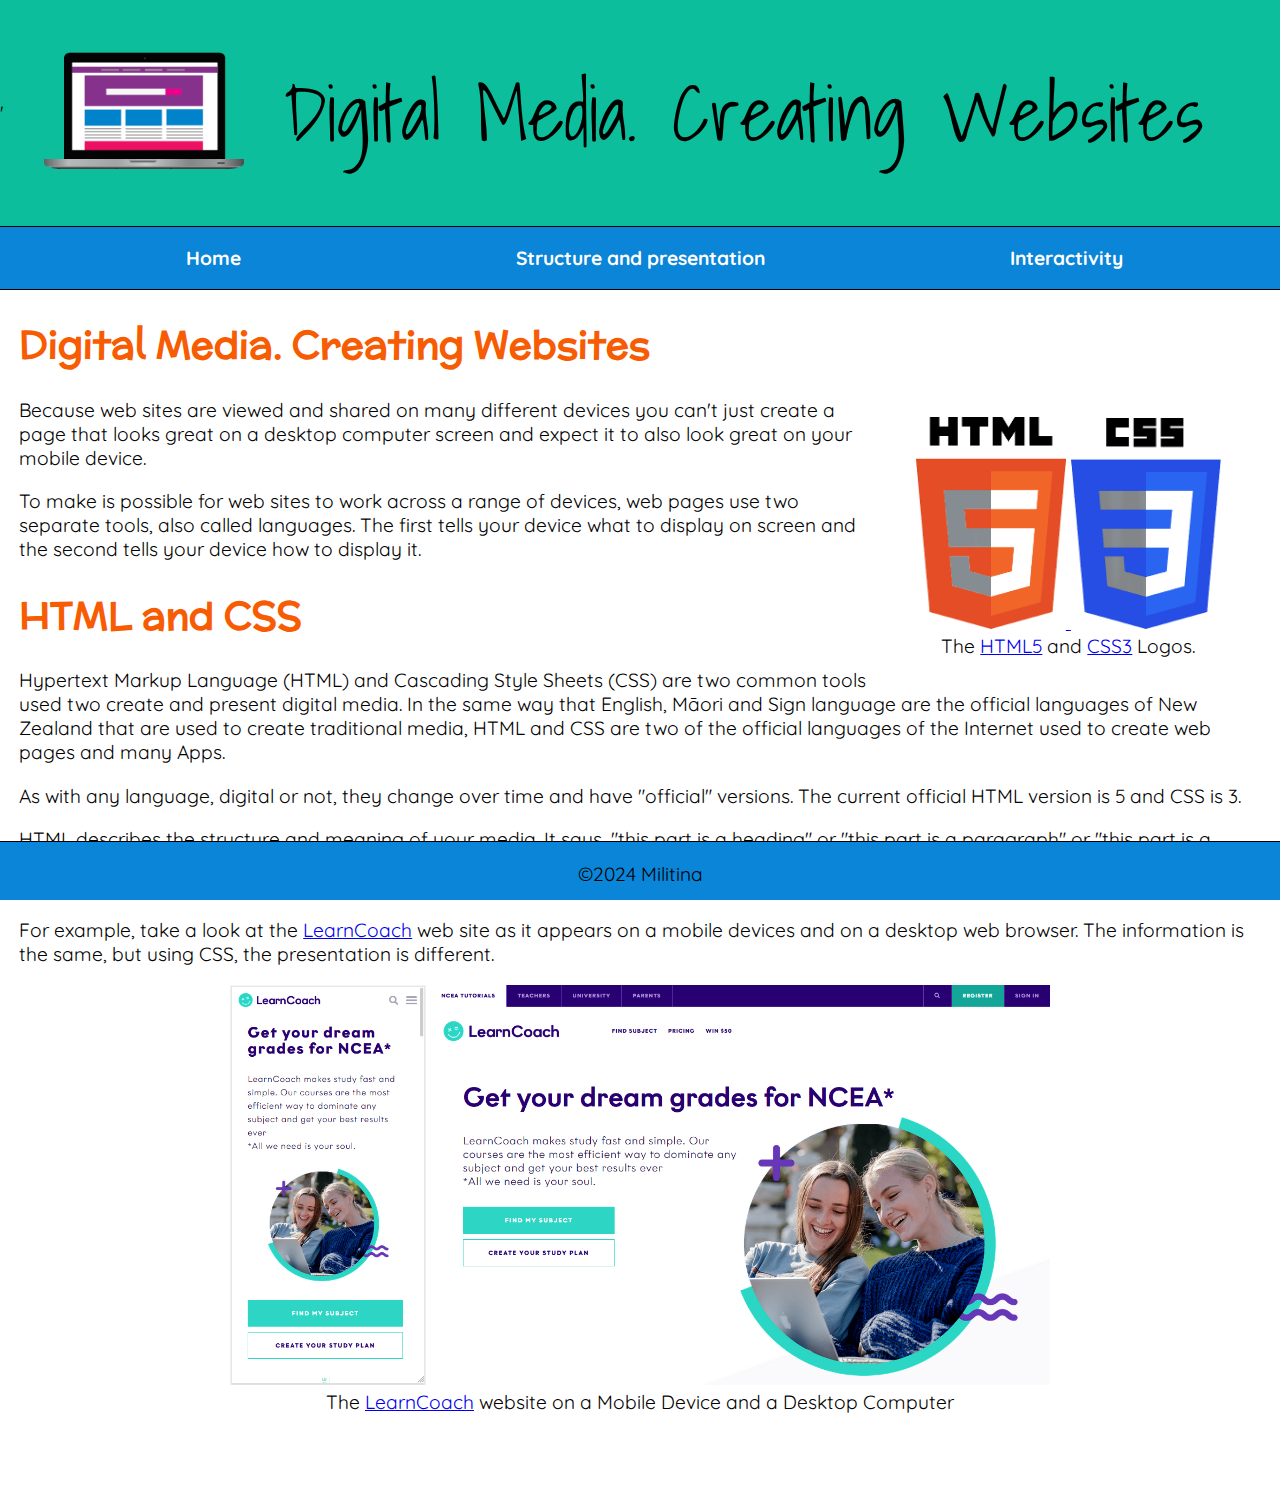
==== page2.html @ 3c411ea2 "Initial commit" ====
<!doctype html>
<html>
    <head>
        <title>Digital Media. Creating Websites</title>
        <link rel ="stylesheet" href ="css/main.css">
    </head>
    <body>
        <header>
            '<!--Top of each page-->
            <figure>
                <img src="images/notebook.gif" width = "200">
            
            </figure>
            <h1>Digital Media. Creating Websites</h1>
        </header>
        <nav>
            <!--Site wide navigation bar-->
            <p><a href = "index.html">Home</a></p>
            <p><a href = "page2.html">Structure and presentation</a></p>
            <p><a href = "page3.html">Interactivity</a></p>
            </nav>
            <div role ="main" class ="main">
                
                </figure>
                <h1>Digital Media. Creating Websites</h1>
            </header>
        <figure class = "center wrap ">
        <a href ="https://en.wikipedia.org/wiki/HTML5" target = "_blank">
            <img src = "images/html5_logo.png" width = "150">
        <a href ="https://en.wikipedia.org/wiki/CSS" target = "_blank">
            <img src="images/css3_logo.png"  width = "150">
        </a>
        <figcaption>
            The
            <a href="https://en.wikipedia.org/wiki/HTML5" target ="_blank">HTML5</a>
            and 
            <a href = "https://en.wikipedia.org/wiki/CSS" target = "_blank" >CSS3</a> 
            Logos.
        </figcaption>    
    </figure>
        <p>Because web sites are viewed and shared on many different devices you can't just 
        create a page that looks great on a desktop computer screen and expect it to also look
        great on your mobile device.</p>
        <p>To make is possible for web sites to work across a range of devices, web pages use
        two separate tools, also called languages. The first tells your device what to display
        on screen and the second tells your device how to display it.</p>
        <h1>HTML and CSS</h1>
        <p>Hypertext Markup Language (HTML) and Cascading Style Sheets 
        (CSS) are two common tools used two create and present digital media. 
        In the same way that English, Māori and Sign language are the official languages of 
        New Zealand that are used to create traditional media, 
        HTML and CSS are two of the official languages of the Internet used to create web 
        pages and many Apps.</p>
        <p>As with any language, digital or not, they change over time and have "official"
        versions. The current official HTML version is 5 and CSS is 3.</p>

        <p>HTML describes the structure and meaning of your media. It says, "this part is a 
        heading" or "this part is a paragraph" or "this part is a navigation block". 
        CSS is used for the presentation. It tells your device how to display the media and
        can tell different devices to display the same media differently.</p>
        <p>For example, take a look at the <a href = "https://learncoach.com" target = "_blank">LearnCoach</a> web site as it appears on a mobile 
        devices and on a desktop web browser. The information is the same, but using CSS, 
        the presentation is different.</p>
        <figure class = "center">
            <img src="images/learncoach_mobile.png" height = "400">
            <img src="images/learncoach_desktop.png" height = "400">
        <figcaption>The <a href ="https://learncoach.com">LearnCoach</a> website on a Mobile Device and a Desktop Computer</figcaption>
        </figure>
        </div>
                <!--Bottom of each page-->
                <footer>
                    <p class = "center">&copy;2024 Militina</p>
                </footer>
    </body>
</html>
---- css/main.css ----
@import url('https://fonts.googleapis.com/css?family=McLaren|Quicksand|Shadows+Into+Light&display=swap');

body {
    
    font-family:'Quicksand', sans-serif;
    margin:0; /* Remove all body margins*/
    font-size:120%;
    }
    header {
        display: flex;
        align-items: center;
        background:#0cbe9b;
    }
    header h1{
        font-family: "Shadows Into Light", cursive;
        font-size:400%;
        font-weight:lighter;
        color:black;
    }
    nav {
        background-color: #0a85d8;
        border-top: solid black 1px;
        border-bottom: solid black 1px;
        display:flex;/* Display the children of this element as flexible boxes*/
        align-items:center;/* allign child flexible boxes in the vertical center*/

    }
    nav a  {
        color: white;
        text-decoration: none;
        font-weight:bold;
    }
    nav p {
        text-align:center;
        flex-basis:100px; /* Give each paragraph the same basic width*/
        flex-grow:1; /* allow each paragraph to grow evenly to fill up parent nav element*/
    }

    
    nav a:hover{
       color: red;
    }
    footer{
        background-color: #0a85d8; /* background or background color both work*/
        position:fixed;/* fix to the viewport */
        bottom:0; /* Start 0 pixels from bottom of viewport*/
        left: 0;/* Start 0 pixels from left of viewport*/
        width:100%;/*Set the width to 100% of the viewport*/
        border-top: solid black 1px; /* Have to put height to 3 timers larger then it's current font size the unit, ex,px or %, if not zero*/
        height: 3em; /* Set the footer element*/
    }


    h1, h2 {
   font-family:'Mclaren',cursive;
   color:#f75c03;
           }
           .main{
                margin-left: 1em;
                margin-right:1em;
                margin-bottom: 4em;/* Larger margin to allow for footer*/
           }
           .center {
               text-align: center;
           }
           .wrap {
               float: right;
           }
           .caption {
            font-style: italic;
            font-size:small;
           }
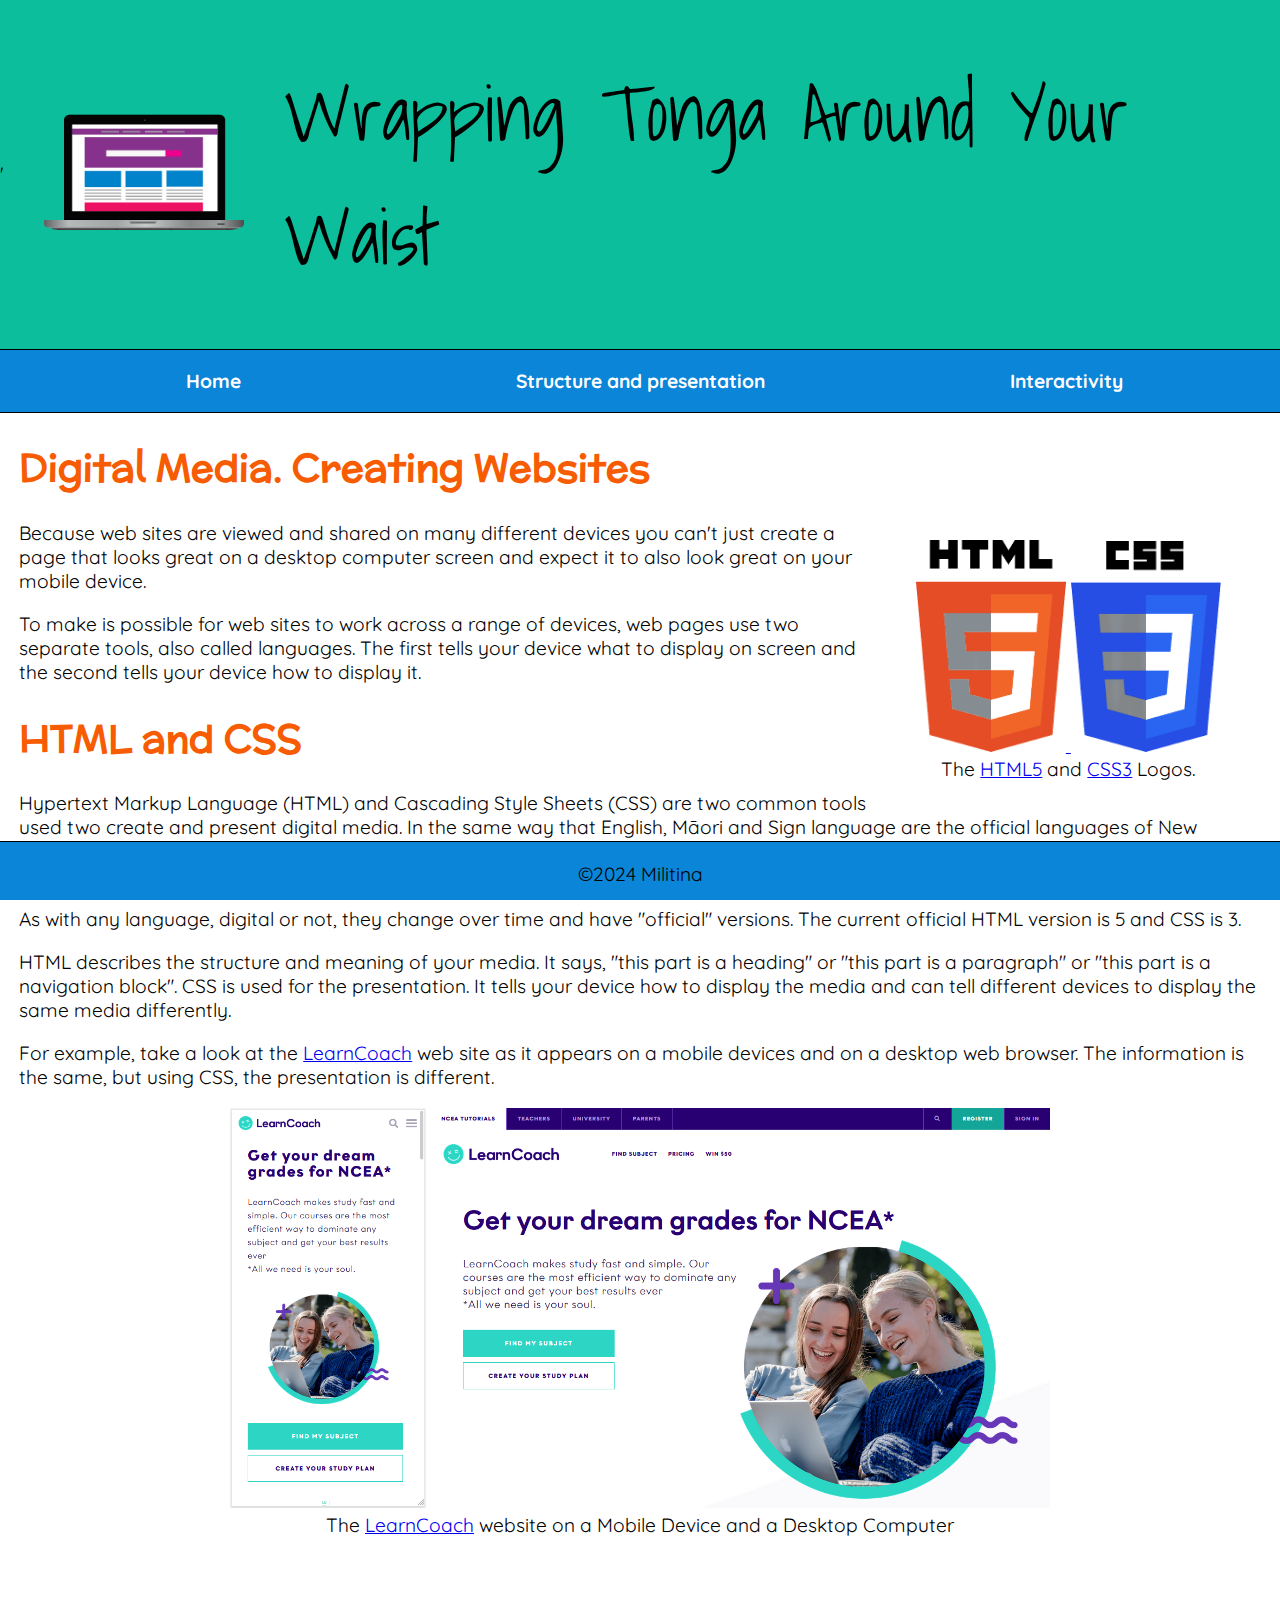
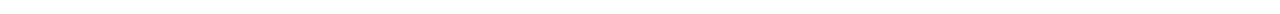
==== commit e7e25586: "I just finished writing all the information I want for page 1. I'll need to decorate it further to m" ====
--- a/page2.html
+++ b/page2.html
@@ -1,7 +1,7 @@
 <!doctype html>
 <html>
     <head>
-        <title>Digital Media. Creating Websites</title>
+        <title>Ta'ovala</title>
         <link rel ="stylesheet" href ="css/main.css">
     </head>
     <body>
@@ -11,7 +11,7 @@
                 <img src="images/notebook.gif" width = "200">
             
             </figure>
-            <h1>Digital Media. Creating Websites</h1>
+            <h1>Wrapping Tonga Around Your Waist</h1>
         </header>
         <nav>
             <!--Site wide navigation bar-->
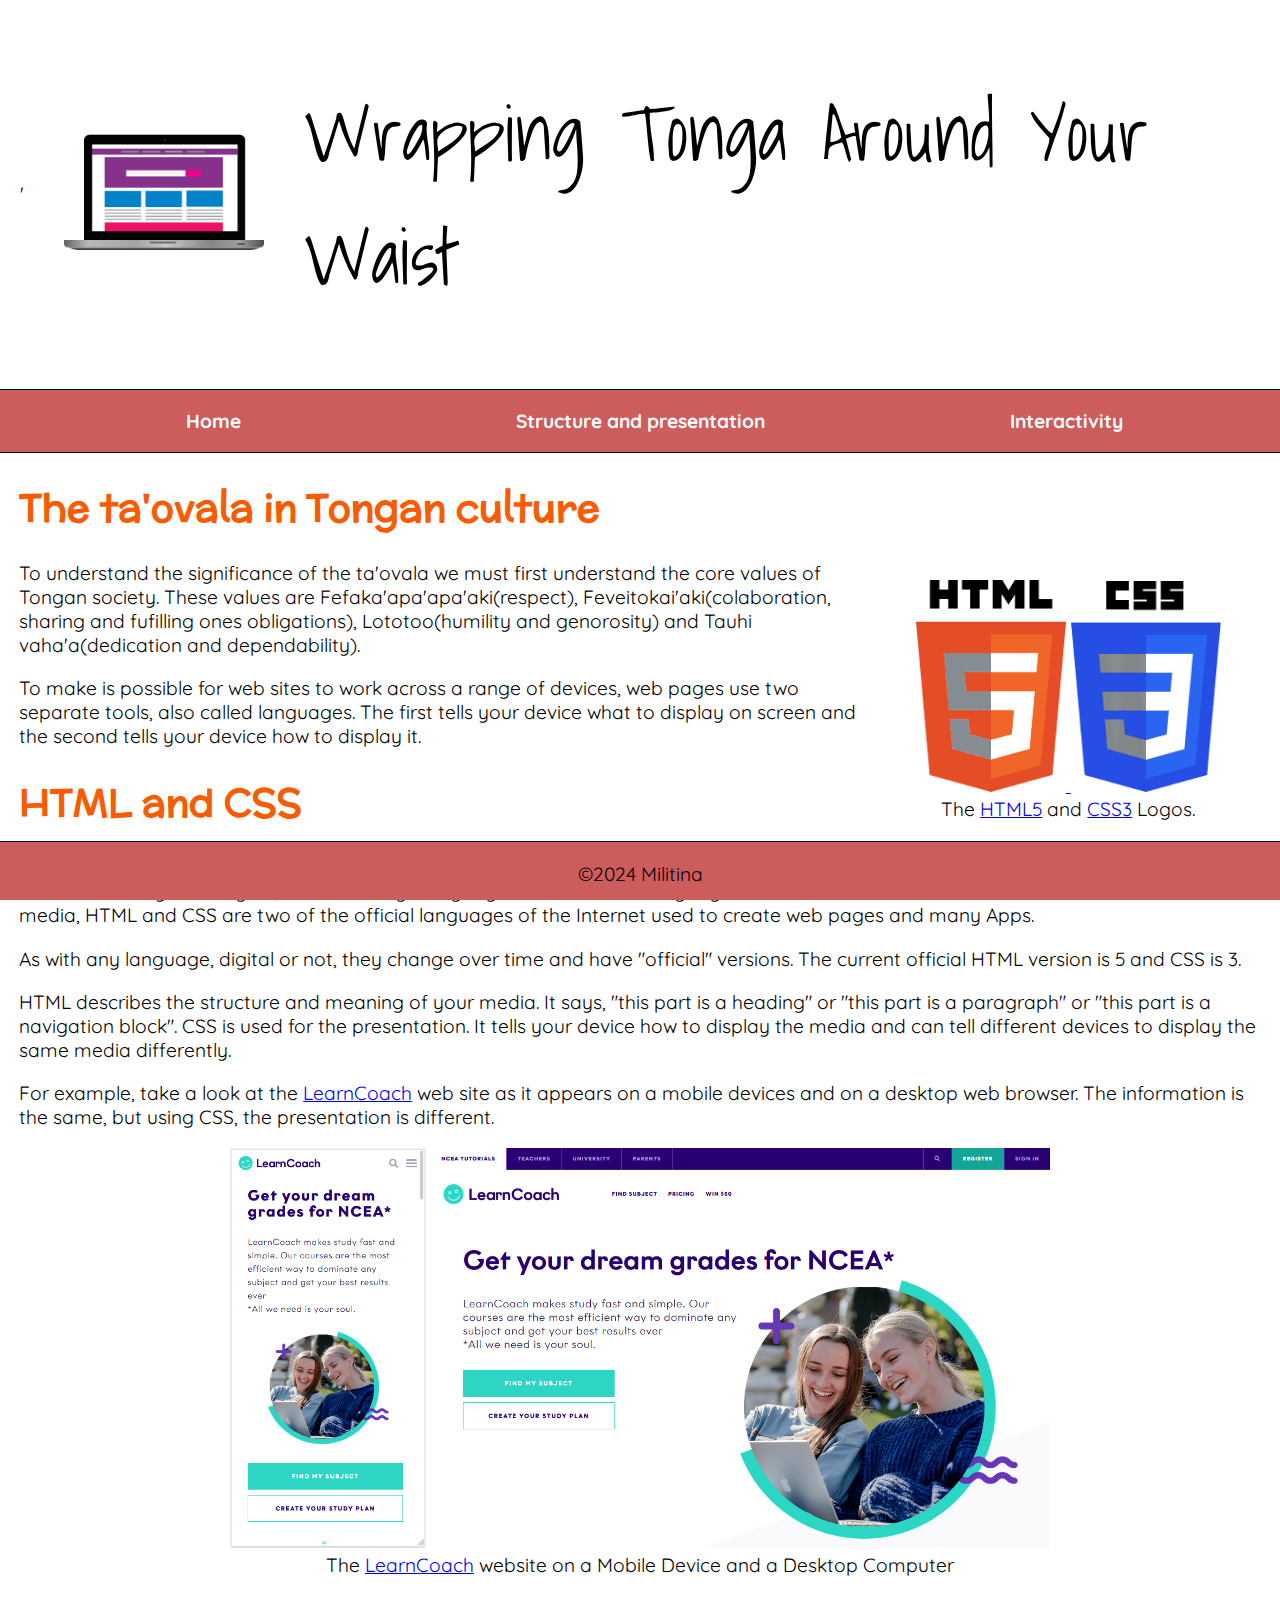
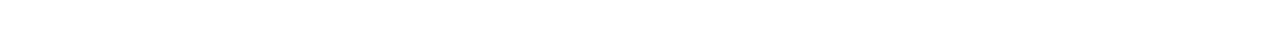
==== commit 024b976e: "I've changed a lot in the index file. It's not the finished product but I've been able to change the" ====
--- a/page2.html
+++ b/page2.html
@@ -22,7 +22,7 @@
             <div role ="main" class ="main">
                 
                 </figure>
-                <h1>Digital Media. Creating Websites</h1>
+                <h1>The ta'ovala in Tongan culture</h1>
             </header>
         <figure class = "center wrap ">
         <a href ="https://en.wikipedia.org/wiki/HTML5" target = "_blank">
@@ -38,9 +38,7 @@
             Logos.
         </figcaption>    
     </figure>
-        <p>Because web sites are viewed and shared on many different devices you can't just 
-        create a page that looks great on a desktop computer screen and expect it to also look
-        great on your mobile device.</p>
+        <p>To understand the significance of the ta'ovala we must first understand the core values of Tongan society. These values are Fefaka'apa'apa'aki(respect), Feveitokai'aki(colaboration, sharing and fufilling ones obligations), Lototoo(humility and genorosity) and Tauhi vaha'a(dedication and dependability). </p>
         <p>To make is possible for web sites to work across a range of devices, web pages use
         two separate tools, also called languages. The first tells your device what to display
         on screen and the second tells your device how to display it.</p>
--- a/css/main.css
+++ b/css/main.css
@@ -9,7 +9,18 @@
     header {
         display: flex;
         align-items: center;
-        background:#0cbe9b;
+        background-image:url(https://www.polynesianhalekuai.com/cdn/shop/files/FDAFA5B1-9CDF-48F7-A272-5EDDFFF16C88.jpg?v=1696206113&width=823);
+        background-size: cover;
+        color: black;
+        padding:20px;
+        display:flex;
+        justify-content: space between;
+        align items: center;
+        font size: xx-large;
+    }
+
+    .logo {
+      
     }
     header h1{
         font-family: "Shadows Into Light", cursive;
@@ -18,7 +29,7 @@
         color:black;
     }
     nav {
-        background-color: #0a85d8;
+        background-color: indianred;
         border-top: solid black 1px;
         border-bottom: solid black 1px;
         display:flex;/* Display the children of this element as flexible boxes*/
@@ -38,10 +49,10 @@
 
     
     nav a:hover{
-       color: red;
+       color: black;
     }
     footer{
-        background-color: #0a85d8; /* background or background color both work*/
+        background-color:indianred; /* background or background color both work*/
         position:fixed;/* fix to the viewport */
         bottom:0; /* Start 0 pixels from bottom of viewport*/
         left: 0;/* Start 0 pixels from left of viewport*/
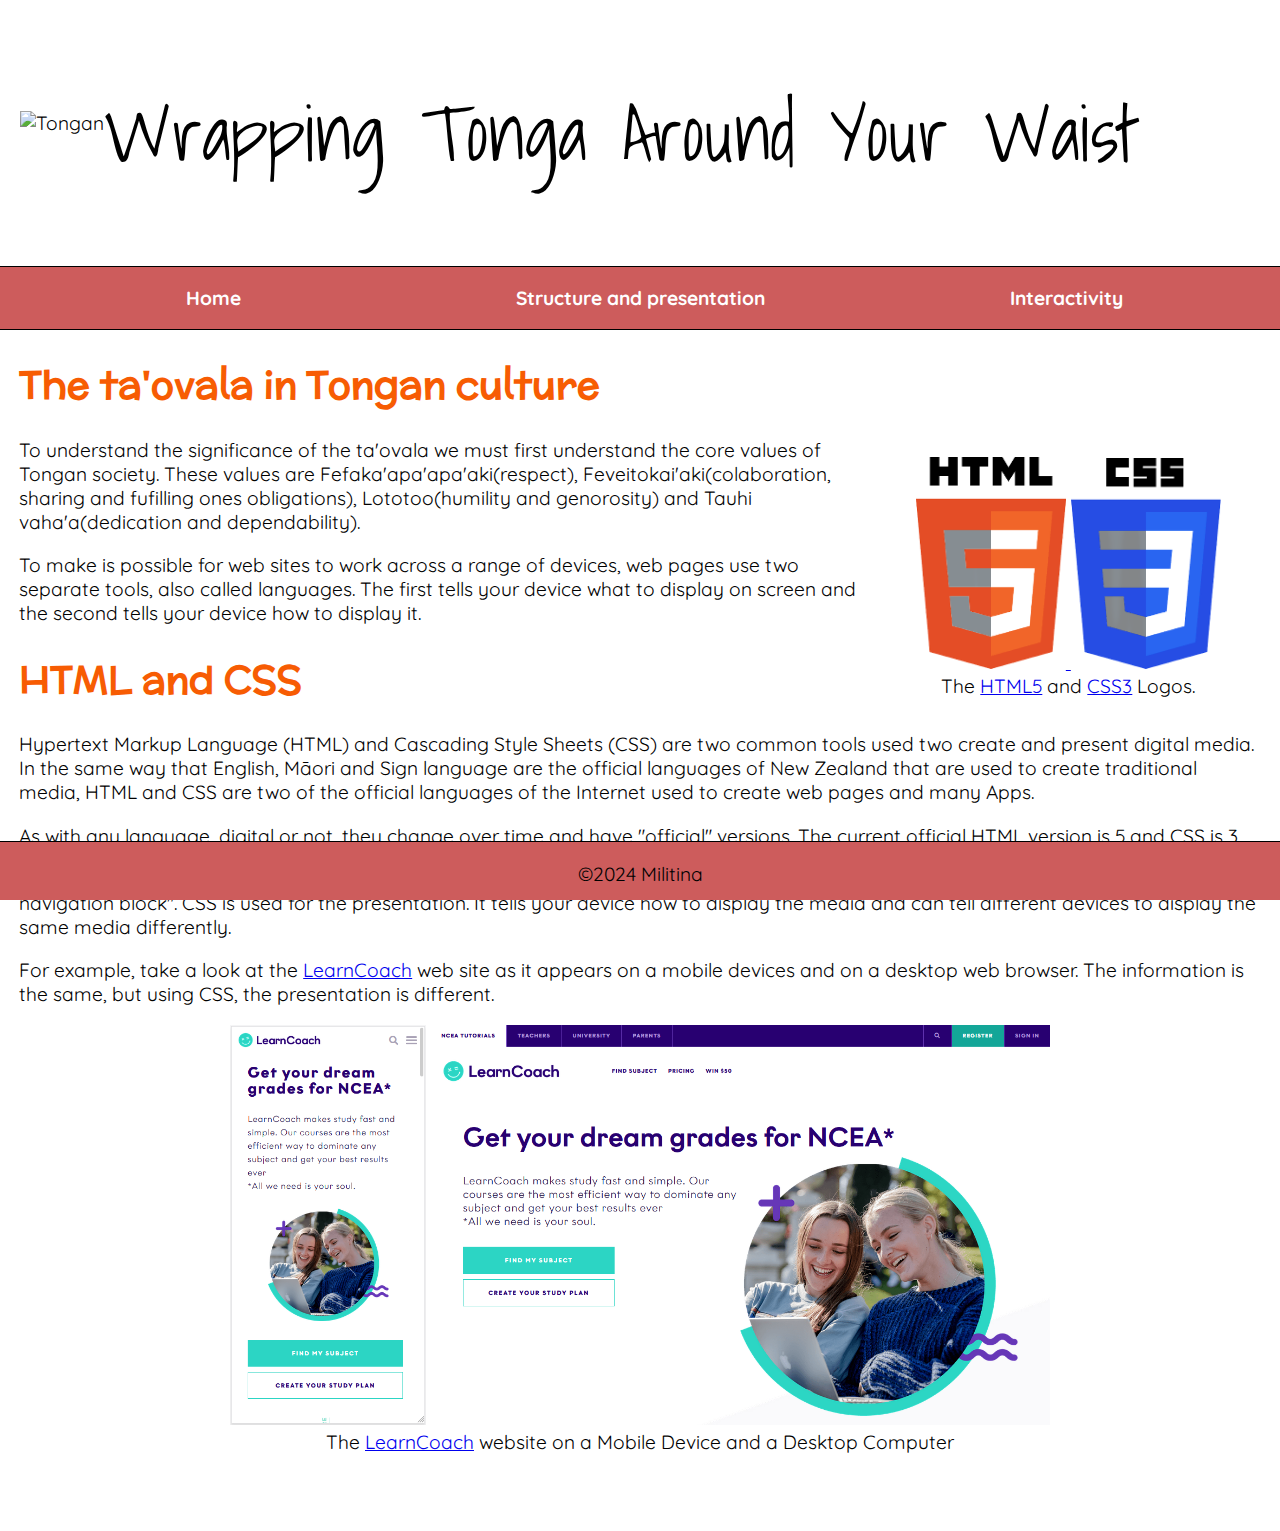
==== commit 396b5891: "After I changed the logo and original background of the sample website, I applied it to all pages. I" ====
--- a/page2.html
+++ b/page2.html
@@ -5,11 +5,14 @@
         <link rel ="stylesheet" href ="css/main.css">
     </head>
     <body>
-        <header>
+          <header class = "header">
+            <div class = "logo">
+              <img src ="https://upload.wikimedia.org/wikipedia/commons/thumb/4/43/Coat_of_arms_of_Tonga.svg/923px-Coat_of_arms_of_Tonga.svg.png" alt = "Tongan" width = "320" 
+
             '<!--Top of each page-->
-            <figure>
-                <img src="images/notebook.gif" width = "200">
-            
+         <figure>
+          </div>
+            
             </figure>
             <h1>Wrapping Tonga Around Your Waist</h1>
         </header>
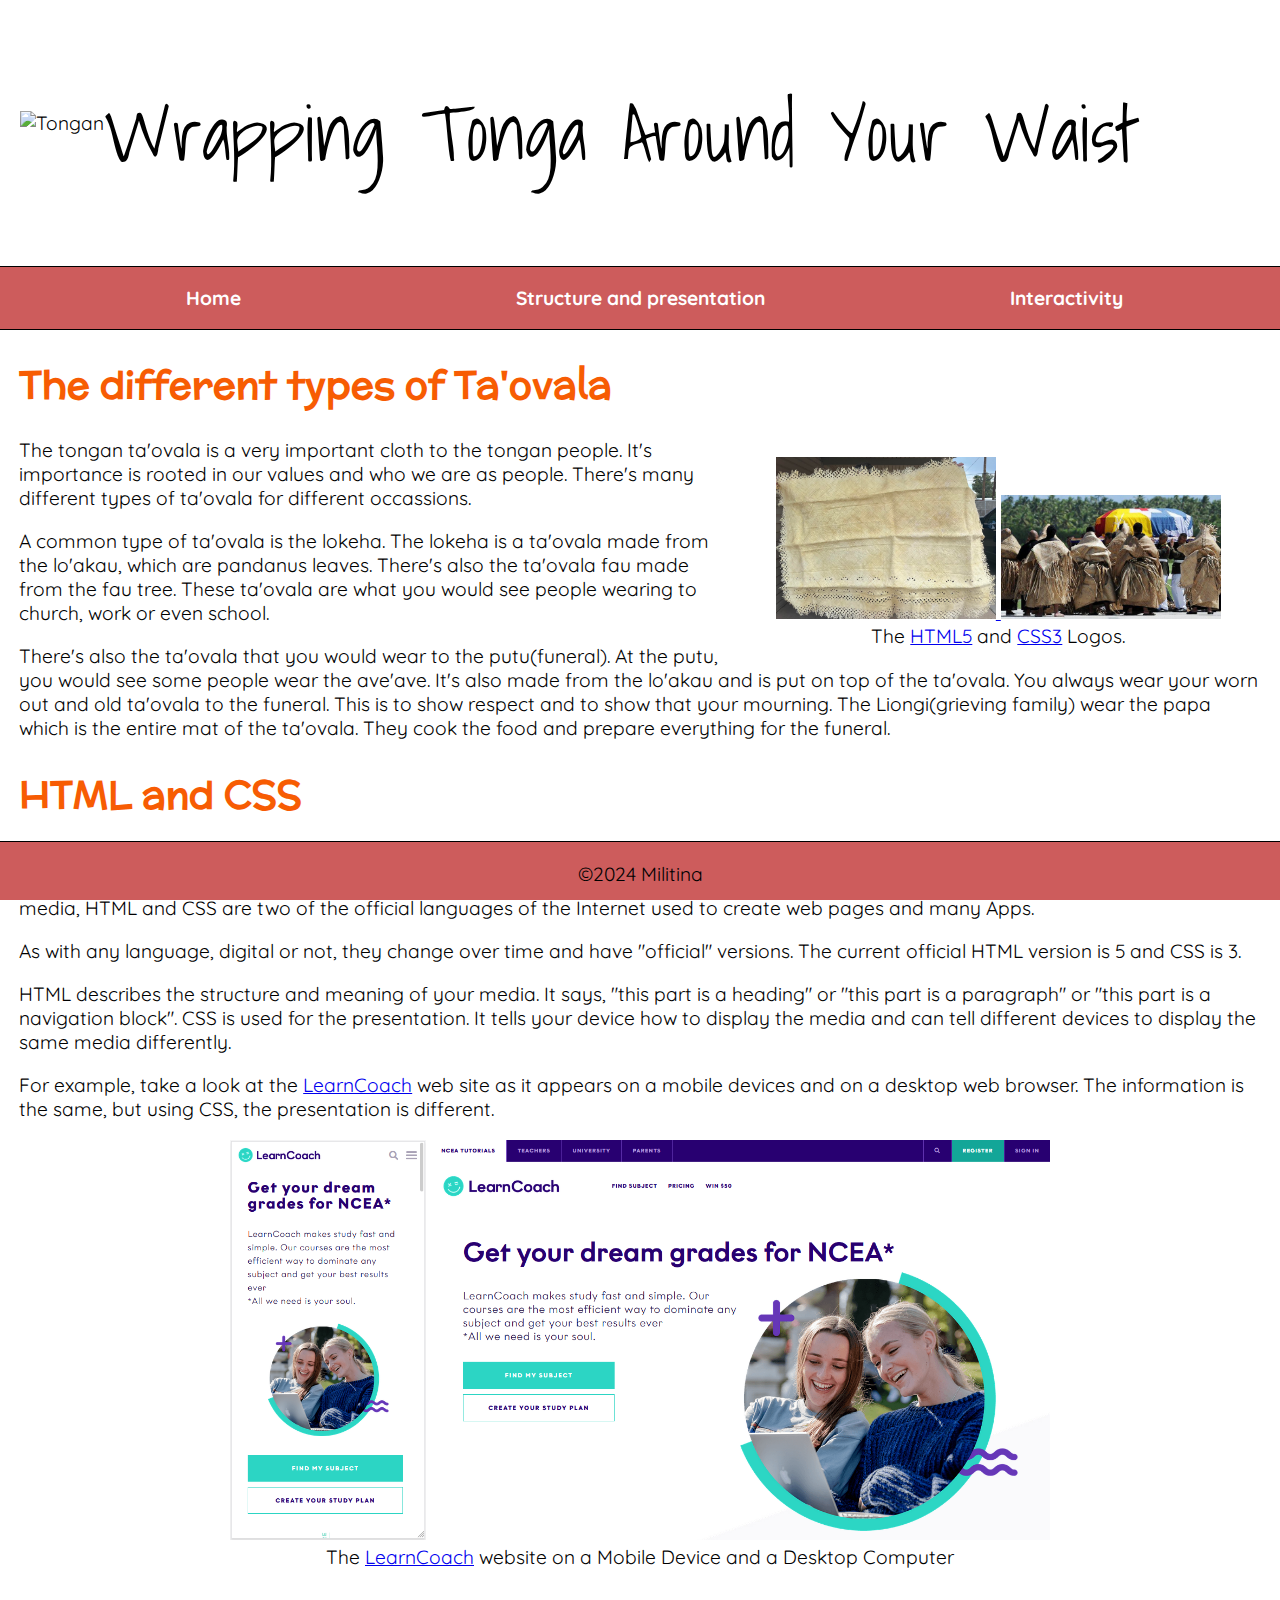
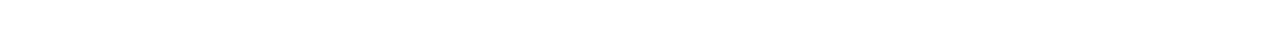
==== commit 67fc0053: "I've started to work on page 2. I just added some information about the ta'ovala and the different t" ====
--- a/page2.html
+++ b/page2.html
@@ -25,13 +25,13 @@
             <div role ="main" class ="main">
                 
                 </figure>
-                <h1>The ta'ovala in Tongan culture</h1>
+                <h1>The different types of Ta'ovala</h1>
             </header>
         <figure class = "center wrap ">
         <a href ="https://en.wikipedia.org/wiki/HTML5" target = "_blank">
-            <img src = "images/html5_logo.png" width = "150">
+            <img src = "images/Lokeha.avif" width = "220">
         <a href ="https://en.wikipedia.org/wiki/CSS" target = "_blank">
-            <img src="images/css3_logo.png"  width = "150">
+            <img src="images/Papa.jpg"  width = "220">
         </a>
         <figcaption>
             The
@@ -41,10 +41,11 @@
             Logos.
         </figcaption>    
     </figure>
-        <p>To understand the significance of the ta'ovala we must first understand the core values of Tongan society. These values are Fefaka'apa'apa'aki(respect), Feveitokai'aki(colaboration, sharing and fufilling ones obligations), Lototoo(humility and genorosity) and Tauhi vaha'a(dedication and dependability). </p>
-        <p>To make is possible for web sites to work across a range of devices, web pages use
-        two separate tools, also called languages. The first tells your device what to display
-        on screen and the second tells your device how to display it.</p>
+        <p>The tongan ta'ovala is a very important cloth to the tongan people. It's importance is rooted in our values and who we are as people. There's many different types of ta'ovala for different occassions.</p>
+            
+        <p>A common type of ta'ovala is the lokeha. The lokeha is a ta'ovala made from the lo'akau, which are pandanus leaves. There's also the ta'ovala fau made from the fau tree. These ta'ovala are what you would see people wearing to church, work or even school.</p>
+            
+        <p>There's also the ta'ovala that you would wear to the putu(funeral). At the putu, you would see some people wear the ave'ave. It's also made from the lo'akau and is put on top of the ta'ovala. You always wear your worn out and old ta'ovala to the funeral. This is to show respect and to show that your mourning. The Liongi(grieving family) wear the papa which is the entire mat of the ta'ovala. They cook the food and prepare everything for the funeral.  </p>
         <h1>HTML and CSS</h1>
         <p>Hypertext Markup Language (HTML) and Cascading Style Sheets 
         (CSS) are two common tools used two create and present digital media. 
--- a/css/main.css
+++ b/css/main.css
@@ -1,8 +1,8 @@
-@import url('https://fonts.googleapis.com/css?family=McLaren|Quicksand|Shadows+Into+Light&display=swap');
+@import url('https://fonts.googleapis.com/css?family=McLaren|Quicksand|Shadows+Into+Light|Gelasio:wght@600&family&display=swap');
 
 body {
     
-    font-family:'Quicksand', sans-serif;
+    font-family:'Quicksand', sans serif;
     margin:0; /* Remove all body margins*/
     font-size:120%;
     }
